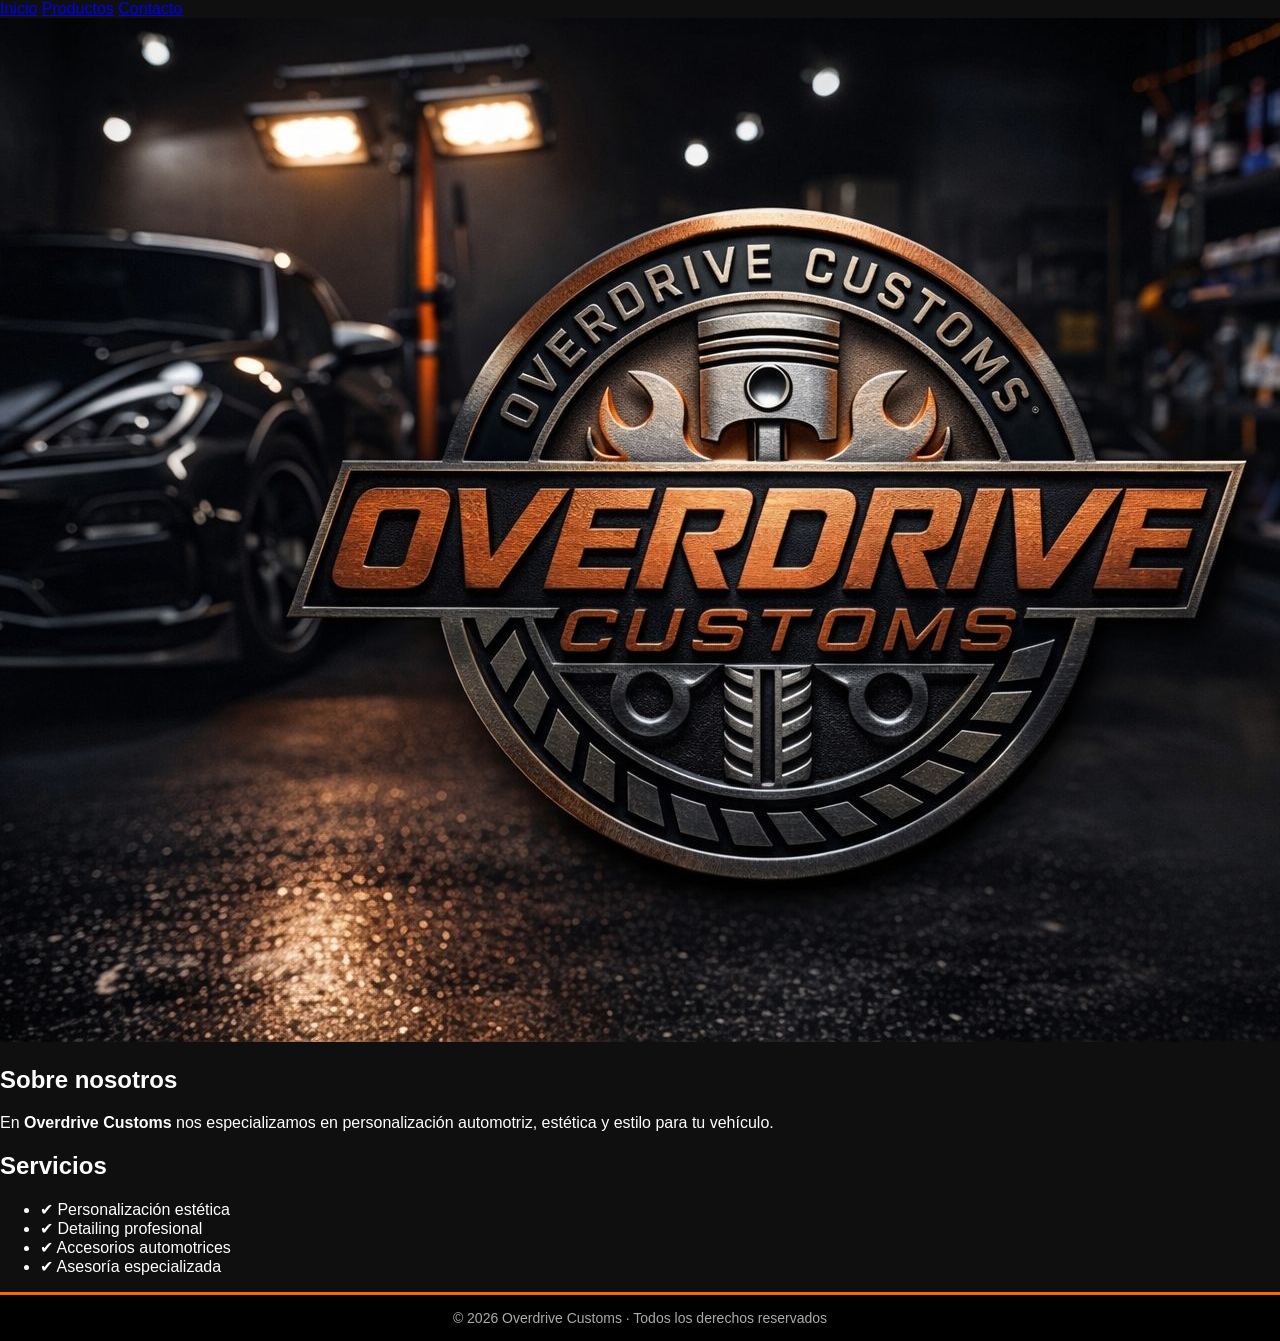
==== index.html @ dc379b05 "Update index.html" ====
<!DOCTYPE html>
<html lang="es">
<head>
<meta charset="UTF-8">
<title>Overdrive Customs</title>
<meta name="viewport" content="width=device-width, initial-scale=1.0">

<style>
body{
  margin:0;
  font-family:Arial, sans-serif;
  background:#0f0f0f;
  color:#ffffff;
}

/* HEADER /
header{
  background:#000;
  padding:15px;
  text-align:center;
  border-bottom:3px solid #ff6a00;
}

nav a{
  color:#ff6a00;
  margin:0 12px;
  text-decoration:none;
  font-weight:bold;
}

/ HERO = LOGO /
.hero{
  display:flex;
  justify-content:center;
  align-items:center;
  padding:80px 20px;
  background:#000;
}

.hero img{
  max-width:300px;   / CONTROL DEL TAMAÑO DEL LOGO /
  width:100%;
}

/ SECTIONS /
section{
  max-width:900px;
  margin:auto;
  padding:40px 20px;
}

h2{
  color:#ff6a00;
}

/ FOOTER */
footer{
  background:#000;
  text-align:center;
  padding:15px;
  border-top:3px solid #ff6a00;
  font-size:14px;
  color:#aaa;
}
</style>
</head>

<body>

<header>
  <nav>
    <a href="index.html">Inicio</a>
    <a href="productos.html">Productos</a>
    <a href="contacto.html">Contacto</a>
  </nav>
</header>

<div class="hero">
  <img src="assets/logo.jpeg" alt="Overdrive Customs">
</div>

<section>
  <h2>Sobre nosotros</h2>
  <p>
    En <strong>Overdrive Customs</strong> nos especializamos en personalización
    automotriz, estética y estilo para tu vehículo.
  </p>
</section>

<section>
  <h2>Servicios</h2>
  <ul>
    <li>✔ Personalización estética</li>
    <li>✔ Detailing profesional</li>
    <li>✔ Accesorios automotrices</li>
    <li>✔ Asesoría especializada</li>
  </ul>
</section>

<footer>
  © 2026 Overdrive Customs · Todos los derechos reservados
</footer>

</body>
</html>
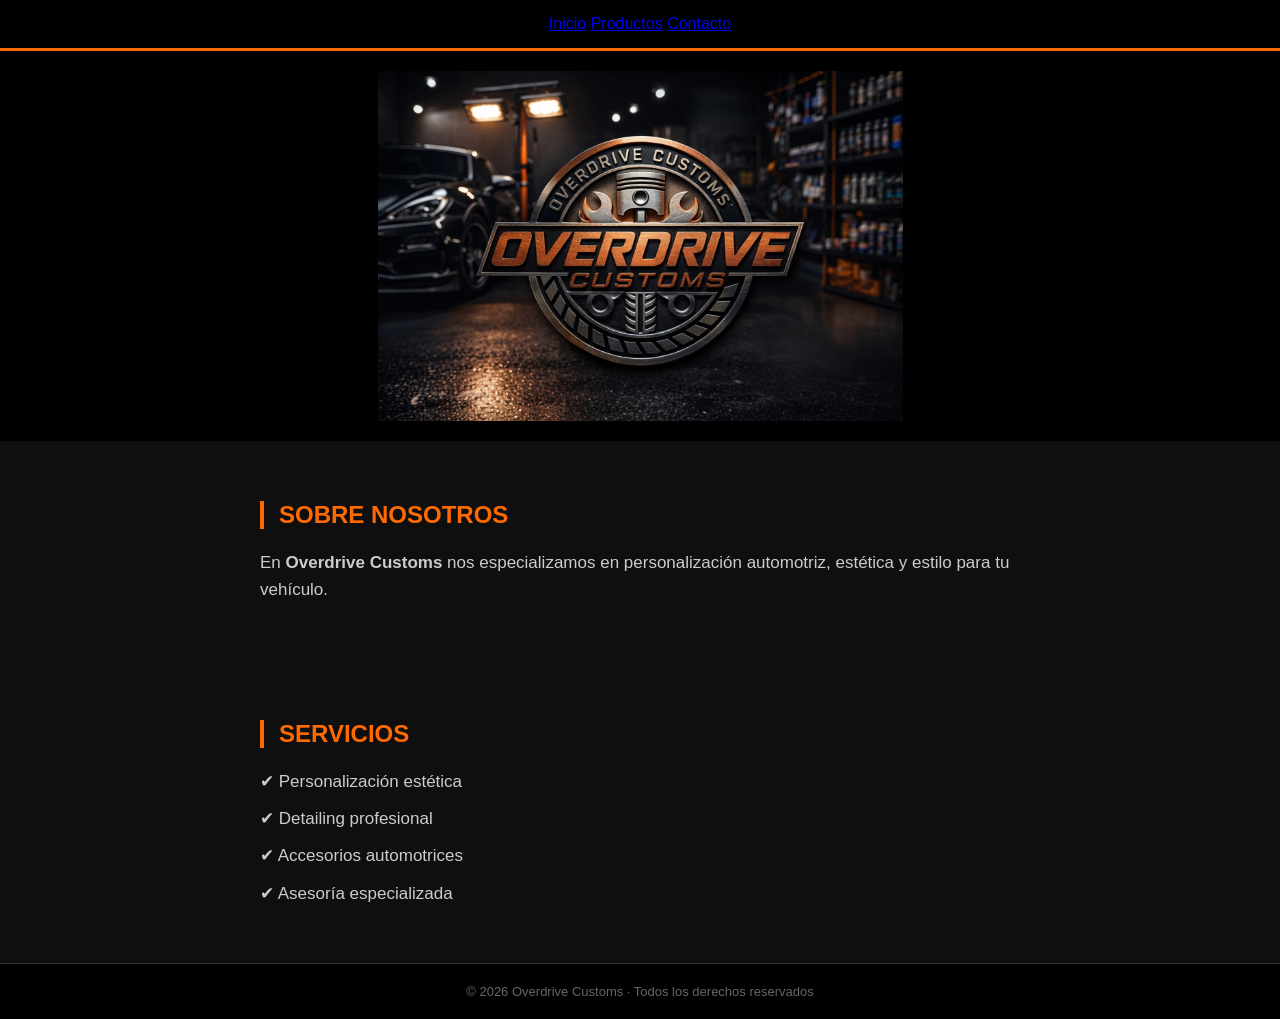
==== commit e687fdc5: "Update index.html" ====
--- a/index.html
+++ b/index.html
@@ -6,61 +6,101 @@
 <meta name="viewport" content="width=device-width, initial-scale=1.0">
 
 <style>
-body{
-  margin:0;
-  font-family:Arial, sans-serif;
-  background:#0f0f0f;
-  color:#ffffff;
+/* ===== RESET GENERAL ===== */
+* {
+  box-sizing: border-box;
 }
 
-/* HEADER /
-header{
-  background:#000;
-  padding:15px;
-  text-align:center;
-  border-bottom:3px solid #ff6a00;
+body {
+  margin: 0;
+  padding: 0;
+  background: #0f0f0f !important; /* Fondo negro profundo */
+  color: #ffffff;
+  font-family: 'Arial', sans-serif;
 }
 
-nav a{
-  color:#ff6a00;
-  margin:0 12px;
-  text-decoration:none;
-  font-weight:bold;
+/* ===== BARRA DE NAVEGACIÓN (LOS LINKS) ===== */
+header {
+  background: #000000;
+  border-bottom: 3px solid #ff6a00; /* Línea naranja bajo el menú */
+  padding: 15px 0;
+  text-align: center;
 }
 
-/ HERO = LOGO /
-.hero{
-  display:flex;
-  justify-content:center;
-  align-items:center;
-  padding:80px 20px;
-  background:#000;
+.nav-bar {
+  display: flex;
+  justify-content: center;
+  gap: 25px;
 }
 
-.hero img{
-  max-width:300px;   / CONTROL DEL TAMAÑO DEL LOGO /
-  width:100%;
+/* Forzamos el color naranja en los enlaces */
+.nav-bar a {
+  color: #ff6a00 !important; /* NARANJA OVERDRIVE */
+  text-decoration: none;
+  font-weight: bold;
+  text-transform: uppercase;
+  font-size: 16px;
+  letter-spacing: 1px;
 }
 
-/ SECTIONS /
-section{
-  max-width:900px;
-  margin:auto;
-  padding:40px 20px;
+.nav-bar a:hover {
+  color: #ffffff !important; /* Cambia a blanco al pasar el mouse */
 }
 
-h2{
-  color:#ff6a00;
+/* ===== EL LOGO (SOLUCIÓN AL TAMAÑO) ===== */
+.hero {
+  background: #000000;
+  display: flex;
+  justify-content: center;
+  align-items: center;
+  padding: 20px;
+  overflow: hidden;
 }
 
-/ FOOTER */
-footer{
-  background:#000;
-  text-align:center;
-  padding:15px;
-  border-top:3px solid #ff6a00;
-  font-size:14px;
-  color:#aaa;
+.hero img {
+  max-width: 100%;    /* No permite que se salga de la pantalla */
+  height: auto;
+  max-height: 350px;  /* AJUSTA ESTE NÚMERO si lo quieres más chico o grande */
+  display: block;
+}
+
+/* ===== SECCIONES DE TEXTO ===== */
+section {
+  max-width: 800px;
+  margin: auto;
+  padding: 40px 20px;
+}
+
+h2 {
+  color: #ff6a00;
+  text-transform: uppercase;
+  border-left: 4px solid #ff6a00;
+  padding-left: 15px;
+}
+
+p, li {
+  color: #cccccc;
+  line-height: 1.6;
+  font-size: 17px;
+}
+
+ul {
+  list-style: none;
+  padding: 0;
+}
+
+ul li {
+  margin-bottom: 10px;
+}
+
+/* ===== FOOTER ===== */
+footer {
+  text-align: center;
+  padding: 20px;
+  background: #000000;
+  border-top: 1px solid #333;
+  color: #666;
+  font-size: 13px;
 }
 </style>
 </head>
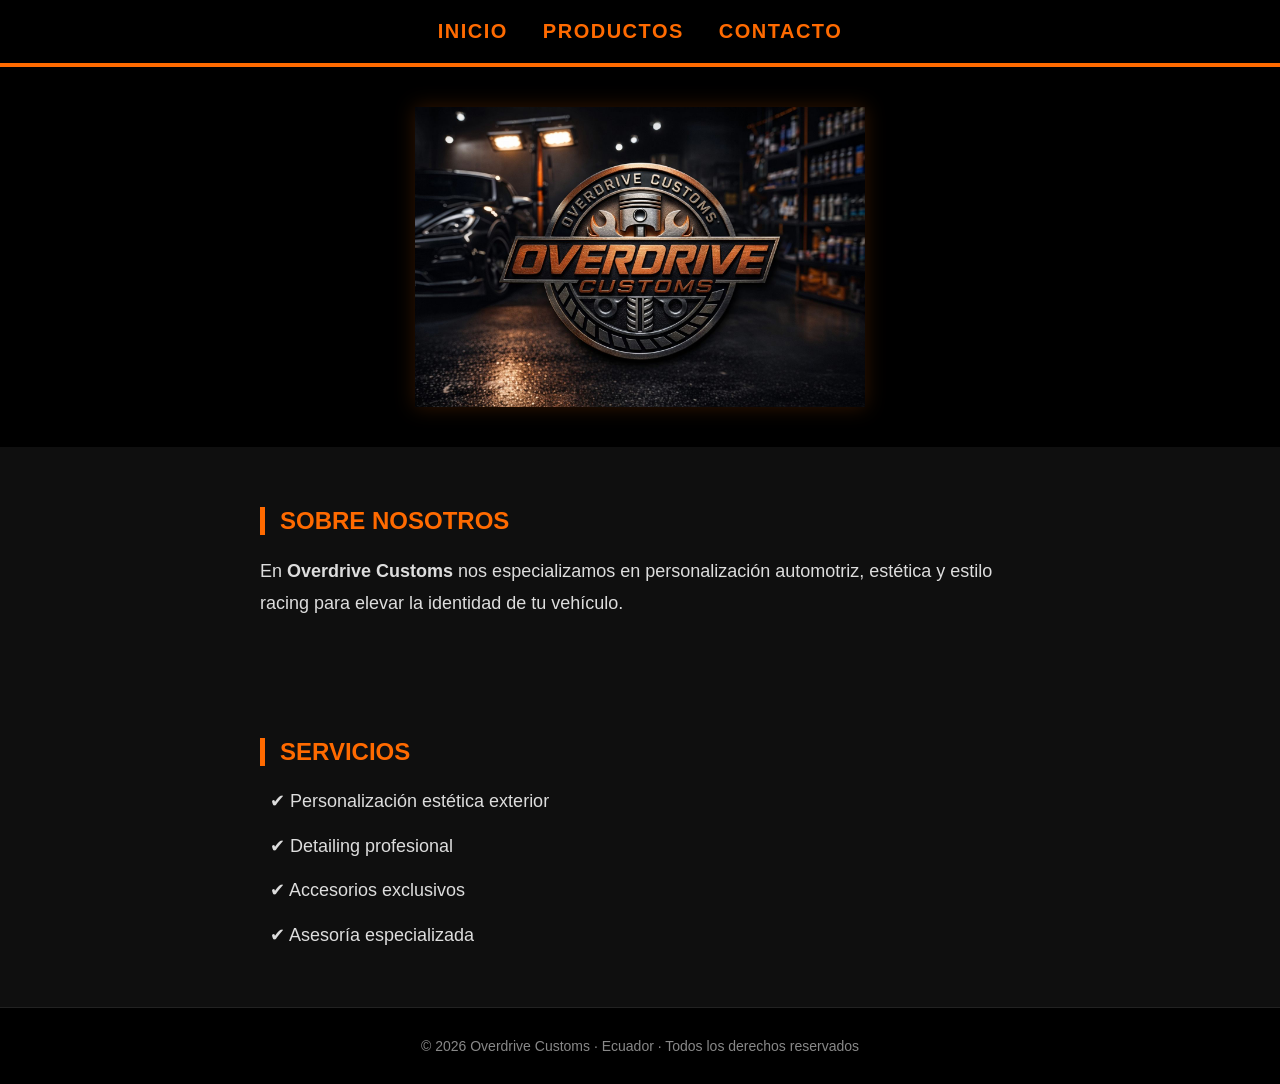
==== commit cba25f8a: "Update index.html" ====
--- a/index.html
+++ b/index.html
@@ -2,11 +2,11 @@
 <html lang="es">
 <head>
 <meta charset="UTF-8">
-<title>Overdrive Customs</title>
+<title>Overdrive Customs | Inicio</title>
 <meta name="viewport" content="width=device-width, initial-scale=1.0">
 
 <style>
-/* ===== RESET GENERAL ===== */
+/* ===== NUEVO ESTILO OVERDRIVE CUSTOMS ===== */
 * {
   box-sizing: border-box;
 }
@@ -14,57 +14,59 @@
 body {
   margin: 0;
   padding: 0;
-  background: #0f0f0f !important; /* Fondo negro profundo */
+  background: #0f0f0f !important;
   color: #ffffff;
   font-family: 'Arial', sans-serif;
 }
 
-/* ===== BARRA DE NAVEGACIÓN (LOS LINKS) ===== */
+/* BARRA DE NAVEGACIÓN ACTUALIZADA */
 header {
   background: #000000;
-  border-bottom: 3px solid #ff6a00; /* Línea naranja bajo el menú */
-  padding: 15px 0;
+  border-bottom: 4px solid #ff6a00; /* Línea tomate más gruesa */
+  padding: 20px 0;
   text-align: center;
 }
 
 .nav-bar {
   display: flex;
   justify-content: center;
-  gap: 25px;
+  gap: 35px; /* Más espacio entre opciones */
 }
 
-/* Forzamos el color naranja en los enlaces */
+/* LETRAS COLOR TOMATE Y 20% MÁS GRANDES */
 .nav-bar a {
-  color: #ff6a00 !important; /* NARANJA OVERDRIVE */
+  color: #ff6a00 !important; /* COLOR TOMATE */
   text-decoration: none;
-  font-weight: bold;
+  font-weight: 900;          /* Letra bien gruesa y potente */
   text-transform: uppercase;
-  font-size: 16px;
-  letter-spacing: 1px;
+  font-size: 20px;           /* Aumentado el 20% (de 16px a 20px) */
+  letter-spacing: 1.5px;
+  transition: 0.3s ease;
 }
 
 .nav-bar a:hover {
-  color: #ffffff !important; /* Cambia a blanco al pasar el mouse */
+  color: #ffffff !important;
+  text-shadow: 0 0 15px #ff6a00; /* Brillo neón al pasar el dedo/mouse */
 }
 
-/* ===== EL LOGO (SOLUCIÓN AL TAMAÑO) ===== */
+/* SECCIÓN DEL LOGO */
 .hero {
   background: #000000;
   display: flex;
   justify-content: center;
   align-items: center;
-  padding: 20px;
-  overflow: hidden;
+  padding: 40px 20px;
 }
 
 .hero img {
-  max-width: 100%;    /* No permite que se salga de la pantalla */
+  max-width: 100%;
   height: auto;
-  max-height: 350px;  /* AJUSTA ESTE NÚMERO si lo quieres más chico o grande */
+  max-height: 300px; /* Tamaño controlado para que no se coma la pantalla */
   display: block;
+  filter: drop-shadow(0 0 10px rgba(255, 106, 0, 0.2));
 }
 
-/* ===== SECCIONES DE TEXTO ===== */
+/* CONTENIDO */
 section {
   max-width: 800px;
   margin: auto;
@@ -74,14 +76,15 @@
 h2 {
   color: #ff6a00;
   text-transform: uppercase;
-  border-left: 4px solid #ff6a00;
+  border-left: 5px solid #ff6a00;
   padding-left: 15px;
+  font-size: 24px;
 }
 
 p, li {
-  color: #cccccc;
-  line-height: 1.6;
-  font-size: 17px;
+  color: #dddddd;
+  line-height: 1.8;
+  font-size: 18px;
 }
 
 ul {
@@ -90,17 +93,29 @@
 }
 
 ul li {
-  margin-bottom: 10px;
+  margin-bottom: 12px;
+  padding-left: 10px;
 }
 
-/* ===== FOOTER ===== */
+/* PIE DE PÁGINA */
 footer {
   text-align: center;
-  padding: 20px;
+  padding: 30px;
   background: #000000;
-  border-top: 1px solid #333;
-  color: #666;
-  font-size: 13px;
+  border-top: 1px solid #222;
+  color: #888888;
+  font-size: 14px;
+}
+
+/* AJUSTE PARA CELULARES */
+@media (max-width: 600px) {
+  .nav-bar {
+    flex-direction: row; /* Mantenerlos en línea si caben */
+    gap: 15px;
+  }
+  .nav-bar a {
+    font-size: 17px; /* Un pelín más pequeño en móvil para que no se amontonen */
+  }
 }
 </style>
 </head>
@@ -108,37 +123,39 @@
 <body>
 
 <header>
-  <nav>
+  <nav class="nav-bar">
     <a href="index.html">Inicio</a>
     <a href="productos.html">Productos</a>
     <a href="contacto.html">Contacto</a>
   </nav>
 </header>
 
-<div class="hero">
-  <img src="assets/logo.jpeg" alt="Overdrive Customs">
-</div>
+<main>
+  <div class="hero">
+    <img src="assets/logo.jpeg" alt="Overdrive Customs Logo">
+  </div>
 
-<section>
-  <h2>Sobre nosotros</h2>
-  <p>
-    En <strong>Overdrive Customs</strong> nos especializamos en personalización
-    automotriz, estética y estilo para tu vehículo.
-  </p>
-</section>
+  <section>
+    <h2>Sobre nosotros</h2>
+    <p>
+      En <strong>Overdrive Customs</strong> nos especializamos en personalización
+      automotriz, estética y estilo racing para elevar la identidad de tu vehículo.
+    </p>
+  </section>
 
-<section>
-  <h2>Servicios</h2>
-  <ul>
-    <li>✔ Personalización estética</li>
-    <li>✔ Detailing profesional</li>
-    <li>✔ Accesorios automotrices</li>
-    <li>✔ Asesoría especializada</li>
-  </ul>
-</section>
+  <section>
+    <h2>Servicios</h2>
+    <ul>
+      <li>✔ Personalización estética exterior</li>
+      <li>✔ Detailing profesional</li>
+      <li>✔ Accesorios exclusivos</li>
+      <li>✔ Asesoría especializada</li>
+    </ul>
+  </section>
+</main>
 
 <footer>
-  © 2026 Overdrive Customs · Todos los derechos reservados
+  ©️ 2026 Overdrive Customs · Ecuador · Todos los derechos reservados
 </footer>
 
 </body>
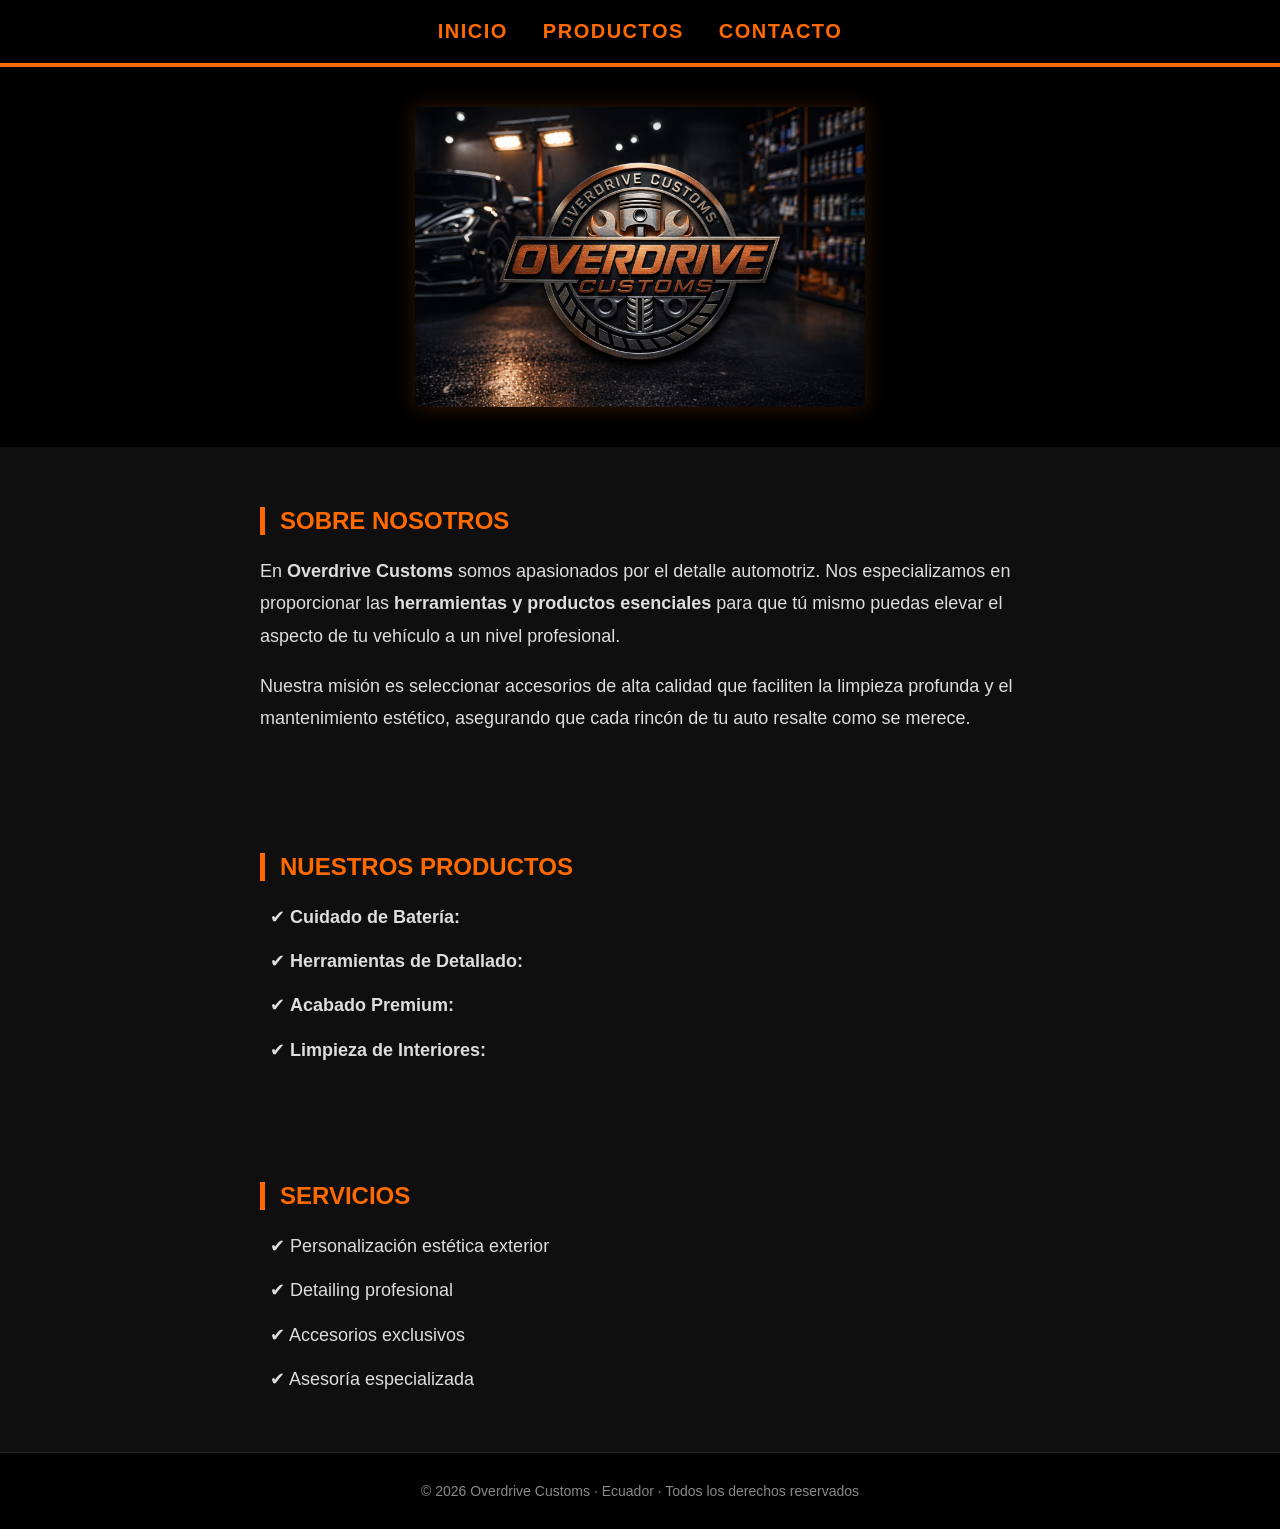
==== commit 6ac84833: "Update index.html" ====
--- a/index.html
+++ b/index.html
@@ -136,12 +136,26 @@
   </div>
 
   <section>
-    <h2>Sobre nosotros</h2>
-    <p>
-      En <strong>Overdrive Customs</strong> nos especializamos en personalización
-      automotriz, estética y estilo racing para elevar la identidad de tu vehículo.
-    </p>
-  </section>
+  <h2>Sobre nosotros</h2>
+  <p>
+    En <strong>Overdrive Customs</strong> somos apasionados por el detalle automotriz. Nos especializamos en proporcionar 
+    las <strong>herramientas y productos esenciales</strong> para que tú mismo puedas elevar el aspecto de tu vehículo a un nivel profesional.
+  </p>
+  <p>
+    Nuestra misión es seleccionar accesorios de alta calidad que faciliten la limpieza profunda y el mantenimiento estético, 
+    asegurando que cada rincón de tu auto resalte como se merece.
+  </p>
+</section>
+
+<section>
+  <h2>Nuestros Productos</h2>
+  <ul>
+    <li>✔ <strong>Cuidado de Batería:</strong> 
+    <li>✔ <strong>Herramientas de Detallado:</strong> 
+    <li>✔ <strong>Acabado Premium:</strong> 
+    <li>✔ <strong>Limpieza de Interiores:</strong> 
+  </ul>
+</section>
 
   <section>
     <h2>Servicios</h2>
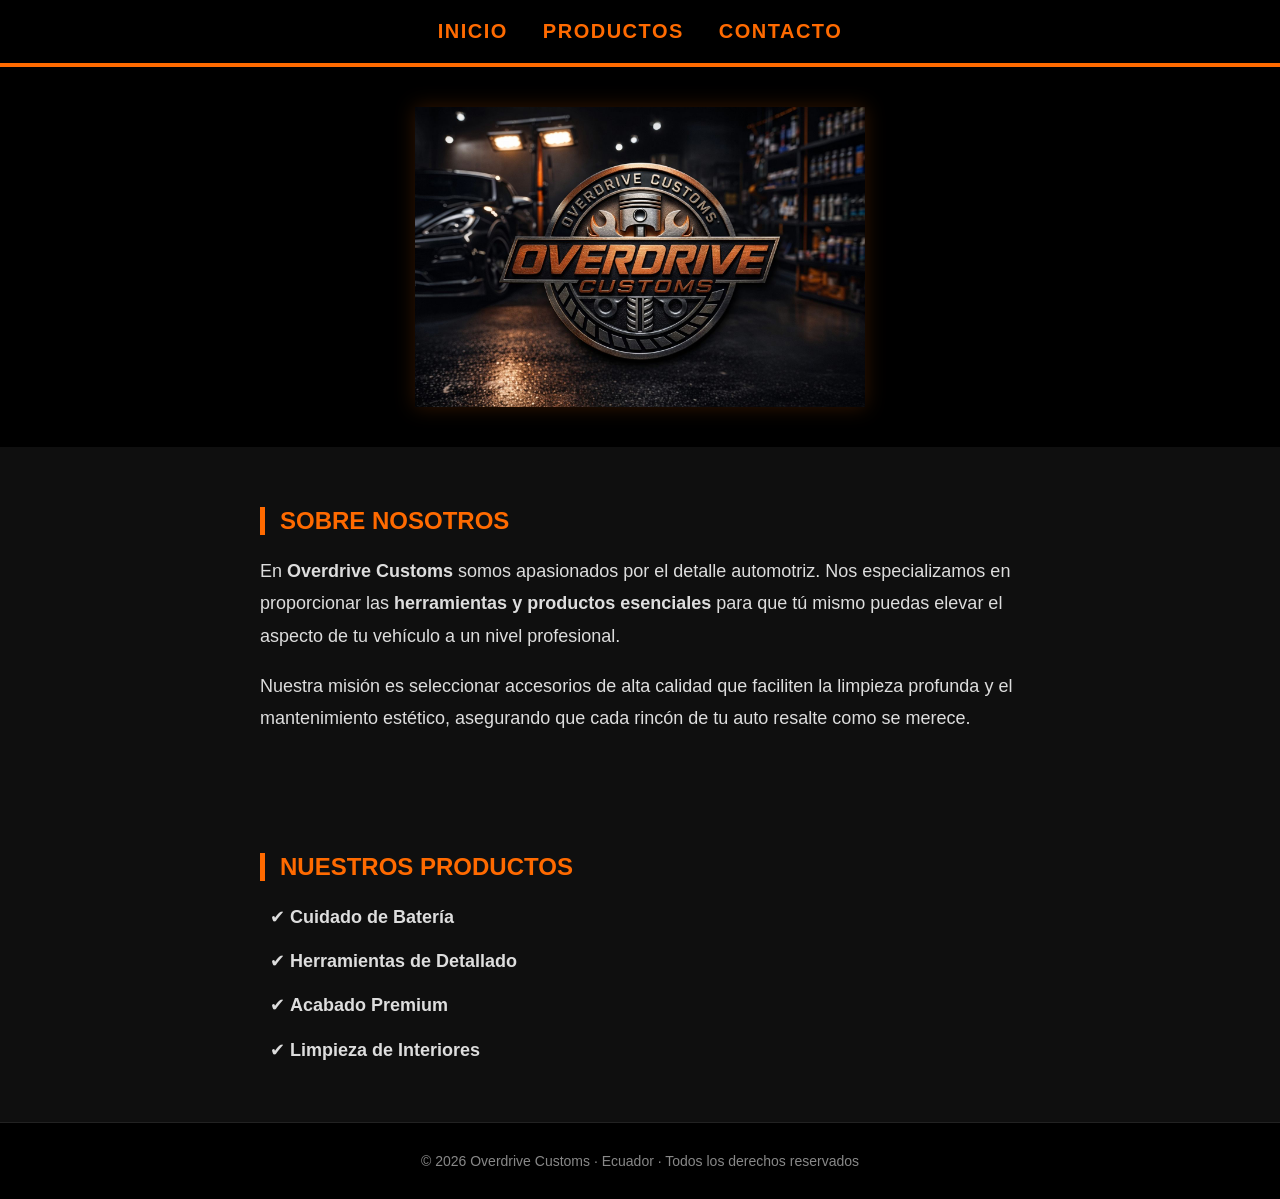
==== commit 26f81405: "Update index.html" ====
--- a/index.html
+++ b/index.html
@@ -150,22 +150,11 @@
 <section>
   <h2>Nuestros Productos</h2>
   <ul>
-    <li>✔ <strong>Cuidado de Batería:</strong> 
-    <li>✔ <strong>Herramientas de Detallado:</strong> 
-    <li>✔ <strong>Acabado Premium:</strong> 
-    <li>✔ <strong>Limpieza de Interiores:</strong> 
+    <li>✔ <strong>Cuidado de Batería</strong> 
+    <li>✔ <strong>Herramientas de Detallado</strong> 
+    <li>✔ <strong>Acabado Premium</strong> 
+    <li>✔ <strong>Limpieza de Interiores</strong> 
   </ul>
-</section>
-
-  <section>
-    <h2>Servicios</h2>
-    <ul>
-      <li>✔ Personalización estética exterior</li>
-      <li>✔ Detailing profesional</li>
-      <li>✔ Accesorios exclusivos</li>
-      <li>✔ Asesoría especializada</li>
-    </ul>
-  </section>
 </main>
 
 <footer>
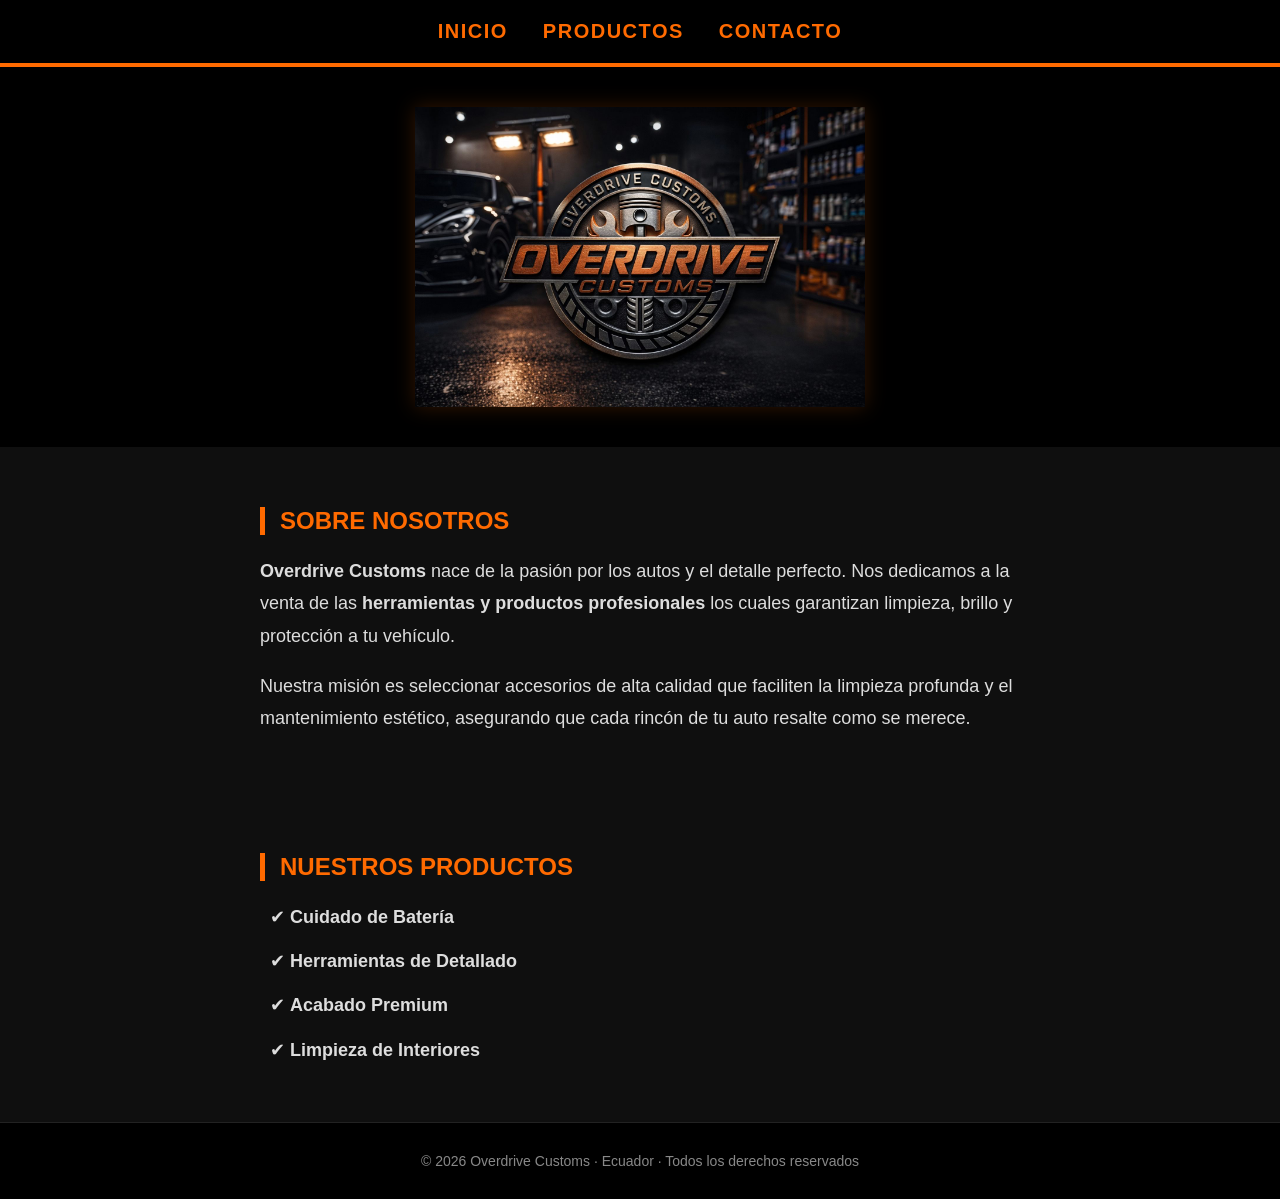
==== commit 2b51792a: "Update index.html" ====
--- a/index.html
+++ b/index.html
@@ -138,8 +138,8 @@
   <section>
   <h2>Sobre nosotros</h2>
   <p>
-    En <strong>Overdrive Customs</strong> somos apasionados por el detalle automotriz. Nos especializamos en proporcionar 
-    las <strong>herramientas y productos esenciales</strong> para que tú mismo puedas elevar el aspecto de tu vehículo a un nivel profesional.
+    <strong>Overdrive Customs</strong> nace de la pasión por los autos y el detalle perfecto. Nos dedicamos a la venta de 
+    las <strong>herramientas y productos profesionales</strong> los cuales garantizan limpieza, brillo y protección a tu vehículo.
   </p>
   <p>
     Nuestra misión es seleccionar accesorios de alta calidad que faciliten la limpieza profunda y el mantenimiento estético, 
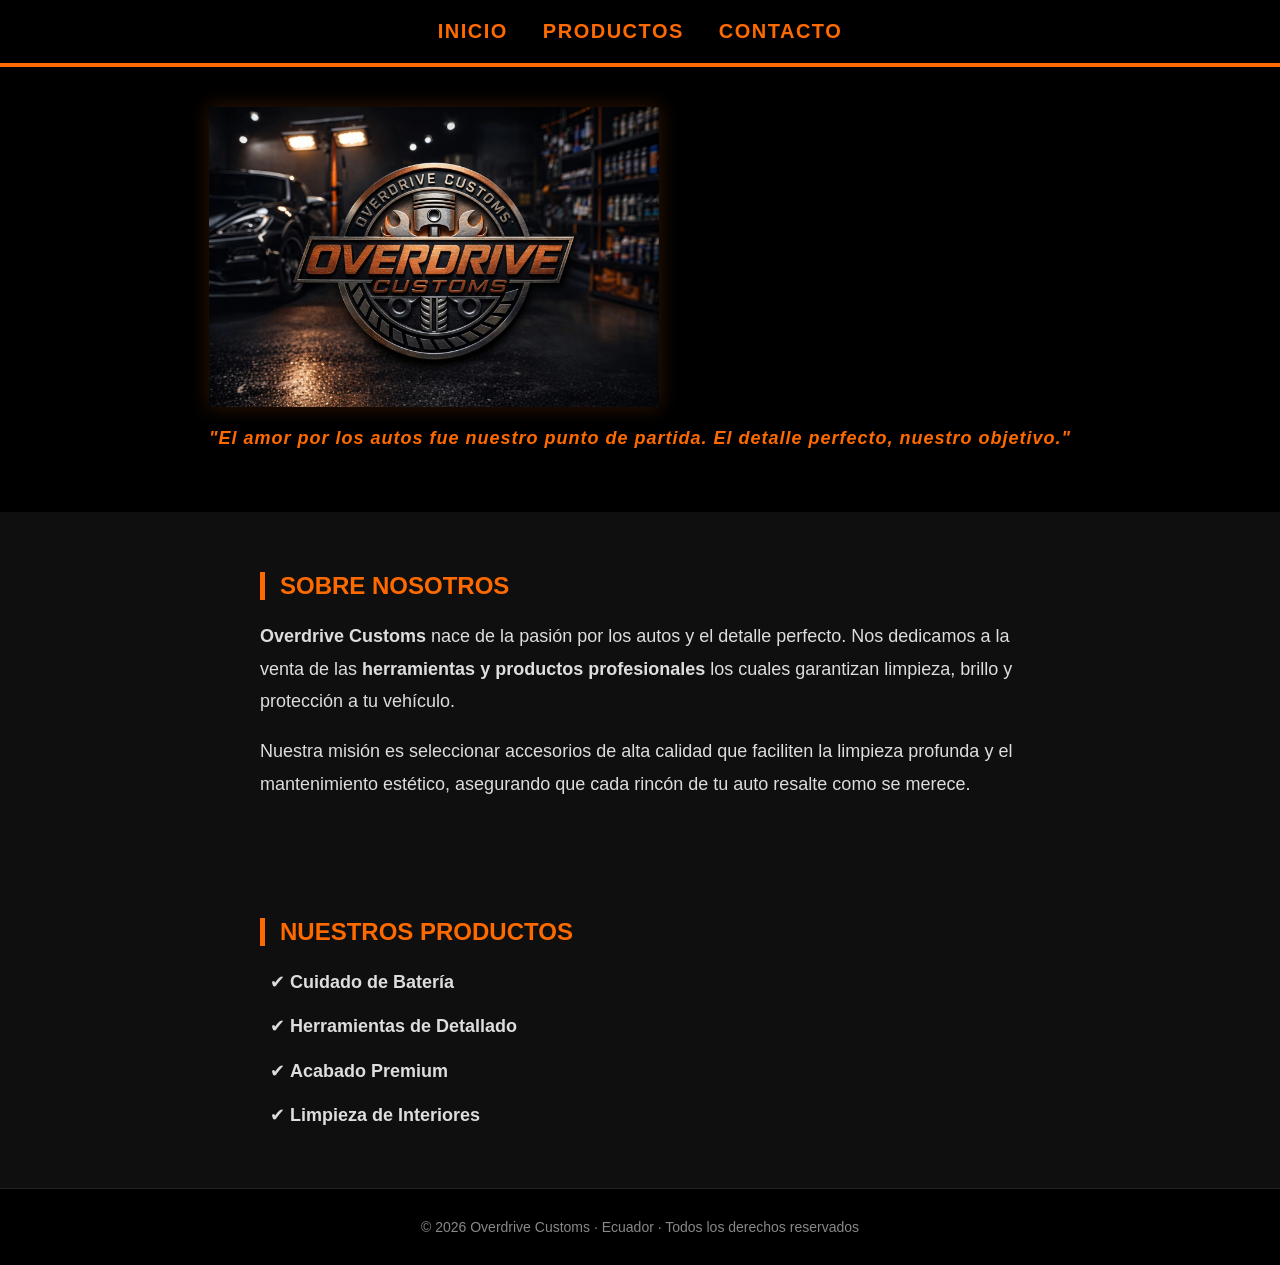
==== commit b447a304: "Update index.html" ====
--- a/index.html
+++ b/index.html
@@ -132,7 +132,12 @@
 
 <main>
   <div class="hero">
-    <img src="assets/logo.jpeg" alt="Overdrive Customs Logo">
+    <div style="text-align: center;">
+      <img src="assets/logo.jpeg" alt="Overdrive Customs Logo">
+      <p style="color: #ff6a00; font-style: italic; font-size: 18px; margin-top: 15px; letter-spacing: 1px; font-weight: bold;">
+        "El amor por los autos fue nuestro punto de partida. El detalle perfecto, nuestro objetivo."
+      </p>
+    </div>
   </div>
 
   <section>
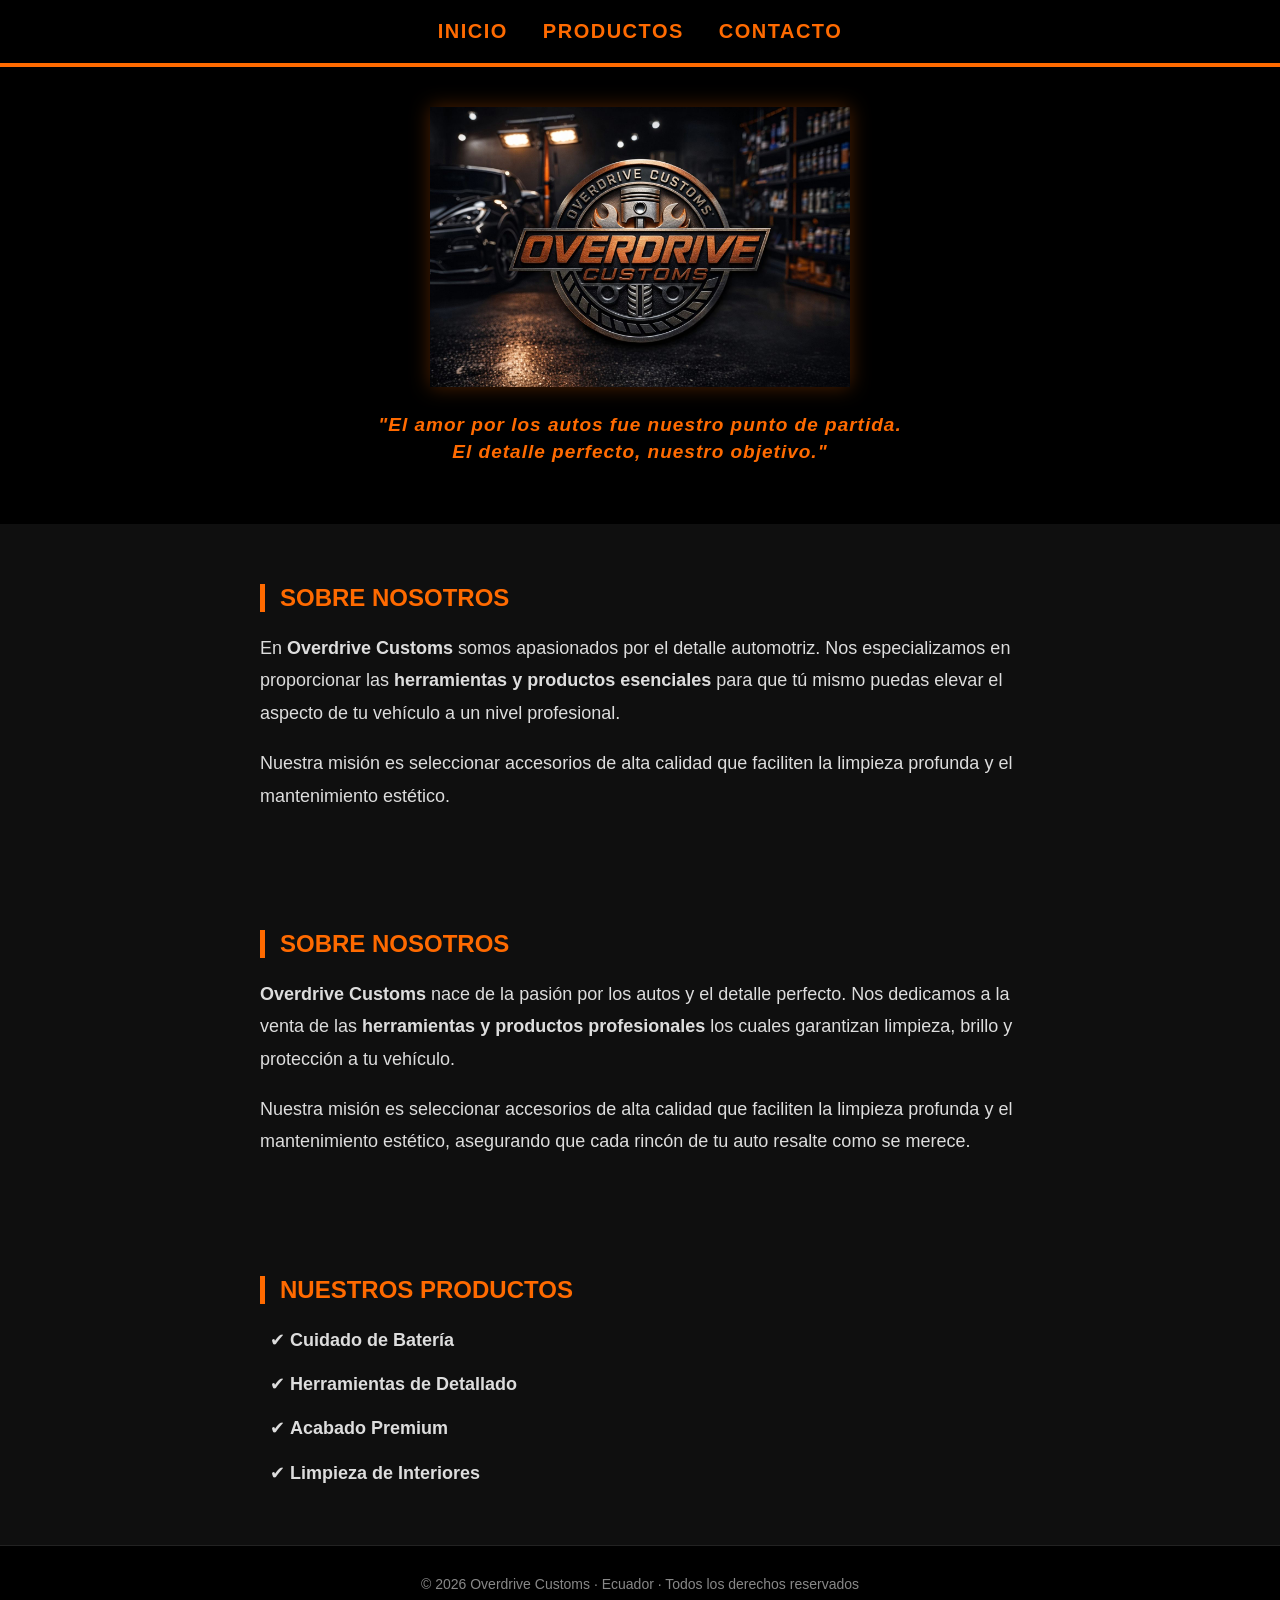
==== commit 8a84e200: "Update index.html" ====
--- a/index.html
+++ b/index.html
@@ -131,14 +131,25 @@
 </header>
 
 <main>
-  <div class="hero">
-    <div style="text-align: center;">
-      <img src="assets/logo.jpeg" alt="Overdrive Customs Logo">
-      <p style="color: #ff6a00; font-style: italic; font-size: 18px; margin-top: 15px; letter-spacing: 1px; font-weight: bold;">
-        "El amor por los autos fue nuestro punto de partida. El detalle perfecto, nuestro objetivo."
-      </p>
-    </div>
+  <div class="hero" style="display: flex; flex-direction: column; align-items: center; text-align: center; padding: 40px 20px; background: #000;">
+    
+    <img src="assets/logo.jpeg" alt="Overdrive Customs Logo" style="max-width: 100%; height: auto; max-height: 280px; display: block; filter: drop-shadow(0 0 10px rgba(255, 106, 0, 0.3));">
+    
+    <p style="color: #ff6a00; font-style: italic; font-size: 19px; margin-top: 25px; letter-spacing: 1px; font-weight: bold; max-width: 600px; line-height: 1.4;">
+      "El amor por los autos fue nuestro punto de partida. <br> El detalle perfecto, nuestro objetivo."
+    </p>
   </div>
+
+  <section>
+    <h2>Sobre nosotros</h2>
+    <p>
+      En <strong>Overdrive Customs</strong> somos apasionados por el detalle automotriz. Nos especializamos en proporcionar 
+      las <strong>herramientas y productos esenciales</strong> para que tú mismo puedas elevar el aspecto de tu vehículo a un nivel profesional.
+    </p>
+    <p>
+      Nuestra misión es seleccionar accesorios de alta calidad que faciliten la limpieza profunda y el mantenimiento estético.
+    </p>
+  </section>
 
   <section>
   <h2>Sobre nosotros</h2>
